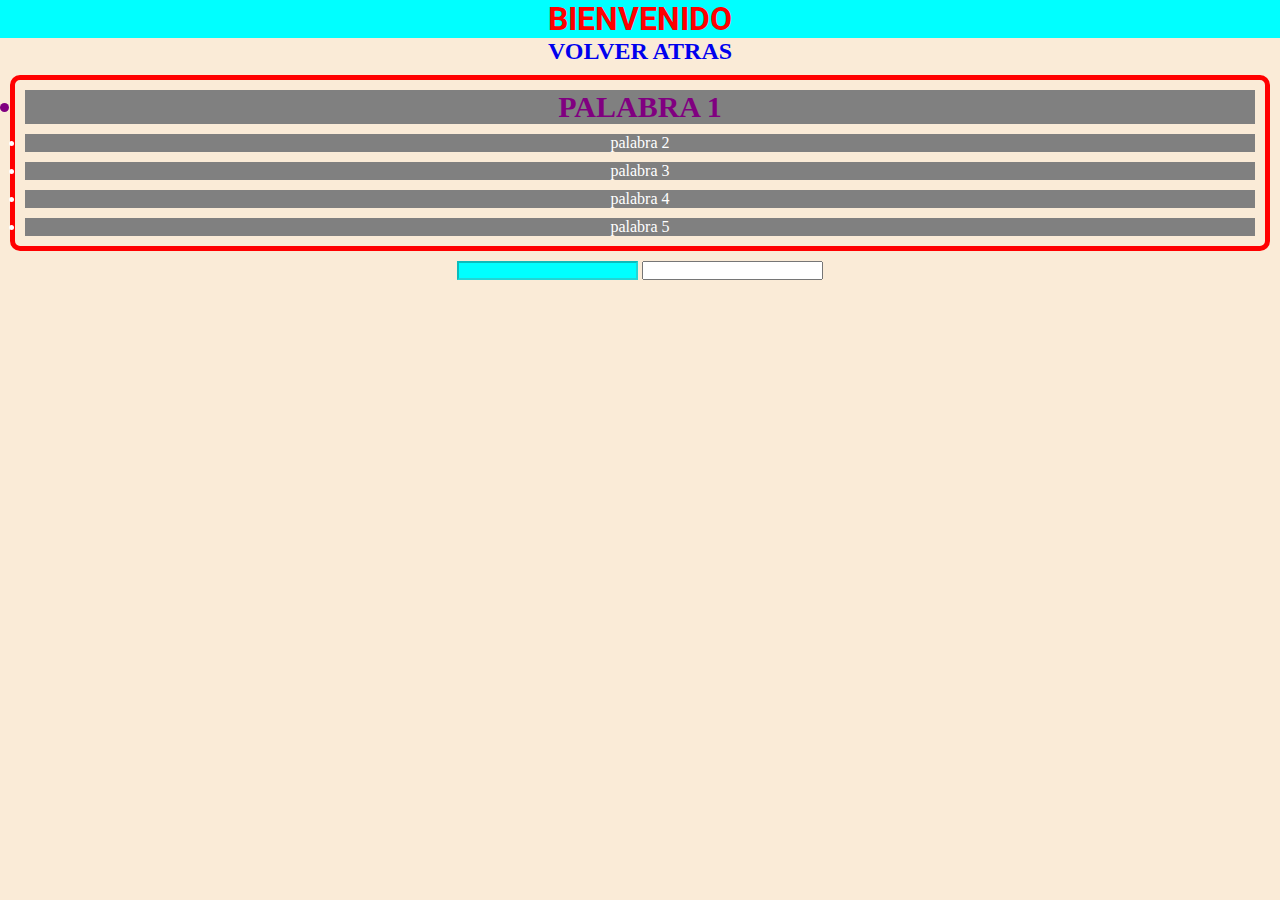
==== html/estilos.html @ 0aae7603 "learn css" ====
<!DOCTYPE html>
<html lang="en">
<head>
    <meta charset="UTF-8">
    <meta name="viewport" content="width=device-width, initial-scale=1.0">
    <title>Document</title>
    <!-- <link href="https://fonts.googleapis.com/css2?family=Roboto:wght@100;400;500;900&display=swap" rel="stylesheet"> -->
    <link rel="stylesheet" href="../css/style.css">
    <style>
        body{
            background-color: #faebd7;
            text-align: center;
        }
        a{
            text-decoration: none;
        }

    </style>

    
</head>
<body>
    <h1 style="color: red; background-color: aqua;">BIENVENIDO</h1>
    <a href="../index.html"><h2>VOLVER ATRAS</h2></a>
    <ul id="list_options">
        <li id="word_one" class="word_group">palabra 1</li>
        <li id="word two" class="word_group">palabra 2</li>
        <li id="word three" class="word_group">palabra 3</li>
        <li id="word four" class="word_group">palabra 4</li>
        <li id="word five" class="word_group">palabra 5</li>
    </ul>
    <input type="text" disabled>
    <input type="text">
    
  
    
    
</body>
</html>
---- css/style.css ----
/* Tipografia */
@import url('https://fonts.googleapis.com/css2?family=Roboto:wght@100;400;500;900&display=swap');

/* Selector universal */

*{
    margin: 0;
    padding: 0;
}
/* selector de etiqueta */
h1{
    font-family: 'Roboto', sans-serif;
}
/* selector por id */
#word_one{
    font-size: 30px;
    color: purple;
    font-weight: 900;
    text-transform: uppercase;
}
#list_options{
    border: 5px solid red;
    margin: 10px;
    border-radius: 10px;

}

/* selector por clase ......*/
.word_group{
    background-color: gray;
    color: #fff;
    margin: 10px;
}
/* selector por atributo []*/
 [disabled]{
    background-color: aqua;
    
 }
 /* pseudocalces */
 .word_group:hover{
    background-color: yellow;
    padding: 5px;
 }
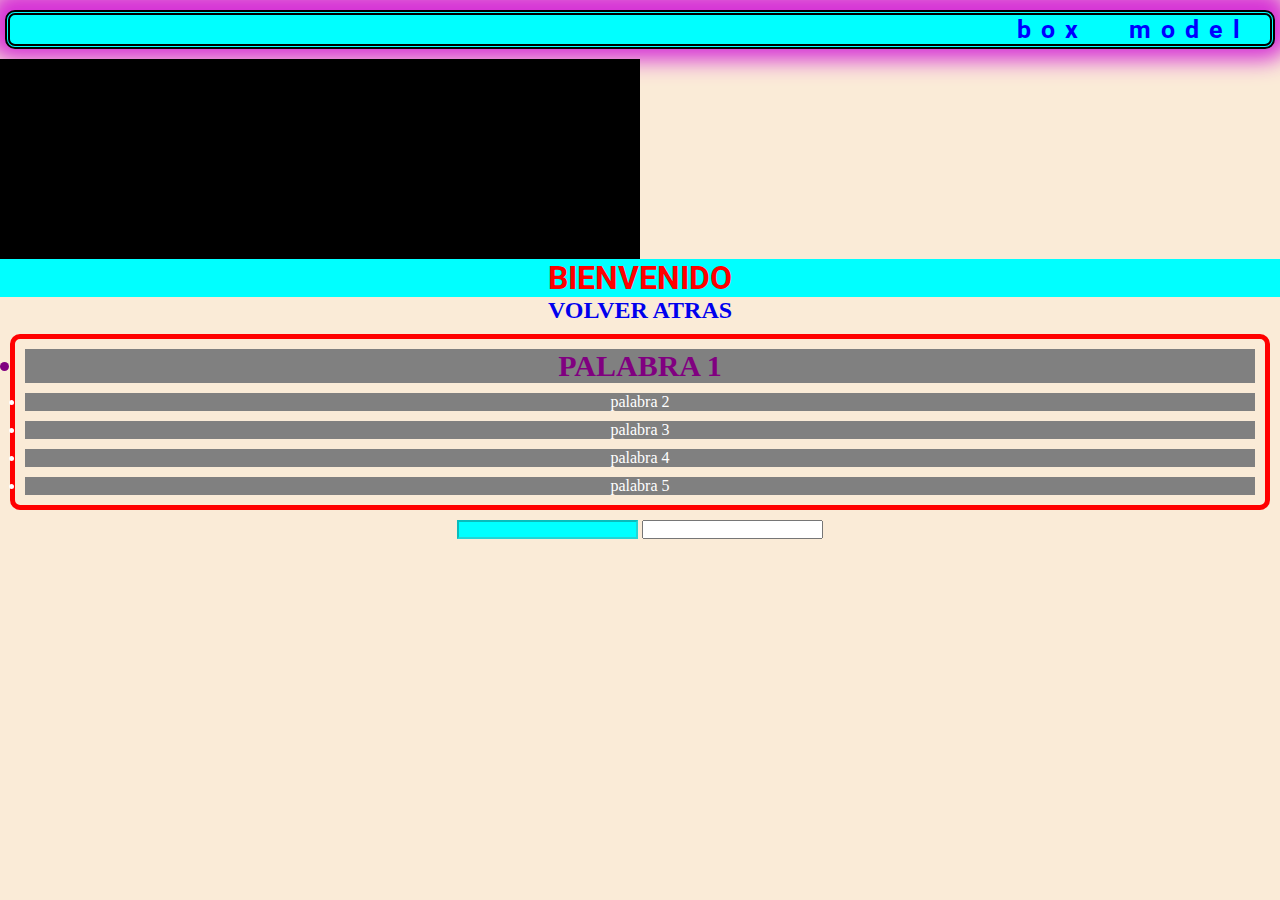
==== commit 6342b458: "learning features css and media querys" ====
--- a/html/estilos.html
+++ b/html/estilos.html
@@ -20,6 +20,11 @@
     
 </head>
 <body>
+    
+    <h2 id="tittle_box">BOX MODEL</h2>
+    <div id="box_father">
+        <div id="box_model"></div>
+    </div>
     <h1 style="color: red; background-color: aqua;">BIENVENIDO</h1>
     <a href="../index.html"><h2>VOLVER ATRAS</h2></a>
     <ul id="list_options">
--- a/css/style.css
+++ b/css/style.css
@@ -41,4 +41,64 @@
     background-color: yellow;
     padding: 5px;
  }
+
+ #tittle_box{
+    color: blue;
+    font-family: 'Roboto', sans-serif;
+    background-color: aqua;
+    /* margin-bottom: 10px; */
+    /* margin: 10px 0 10px 0; */
+    margin: 10px 5px;
+    text-align: right;
+    text-transform: lowercase;
+    word-spacing: 25px;
+    letter-spacing: 10px;
+    /* padding: 20px; */
+    padding: 0 20px 0 0;
+    border: 5px double #000;
+    border-radius: 10px;
+    box-shadow: 0px 0px 10px 1px blue;
+    box-shadow: -1px -5px 21px 16px rgba(214,51,214,1);
+    -webkit-box-shadow: -1px -5px 21px 16px rgba(214,51,214,1);
+    -moz-box-shadow: -1px -5px 21px 16px rgba(214,51,214,1);
+
+    font-size: 25px;
+
+
+ }
+ #box_father{
+    background-color: #000;
+    width: 50%;
+    height: 200px;
+    
+    background-image: url(https://img.freepik.com/vector-gratis/chico-lindo-jugando-futbol-dibujos-animados-vector-icono-ilustracion-concepto-icono-deporte-personas-aislado-vector-premium-estilo-dibujos-animados-plana_138676-4055.jpg?w=2000);
+    background-position: center;
+    background-size: cover;
+
+ }
+
+ @media(min-width:800px) and (max-width:1200px){
+    body{
+        background-color: red;
+
+    }
+    h1{
+        text-align: right;
+    }
+    a{
+        color: #fff;
+        font-size: 50px;
+        padding: 20px;
+    }
+
+ }
+ @media(max-width: 799px){
+    body{
+        background-image: url(https://img.freepik.com/vector-gratis/chico-lindo-jugando-futbol-dibujos-animados-vector-icono-ilustracion-concepto-icono-deporte-personas-aislado-vector-premium-estilo-dibujos-animados-plana_138676-4055.jpg?w=2000);
+        background-position: center;
+        background-size: cover;
+        background-repeat: no-repeat;
+    }
+ }
+ 
  